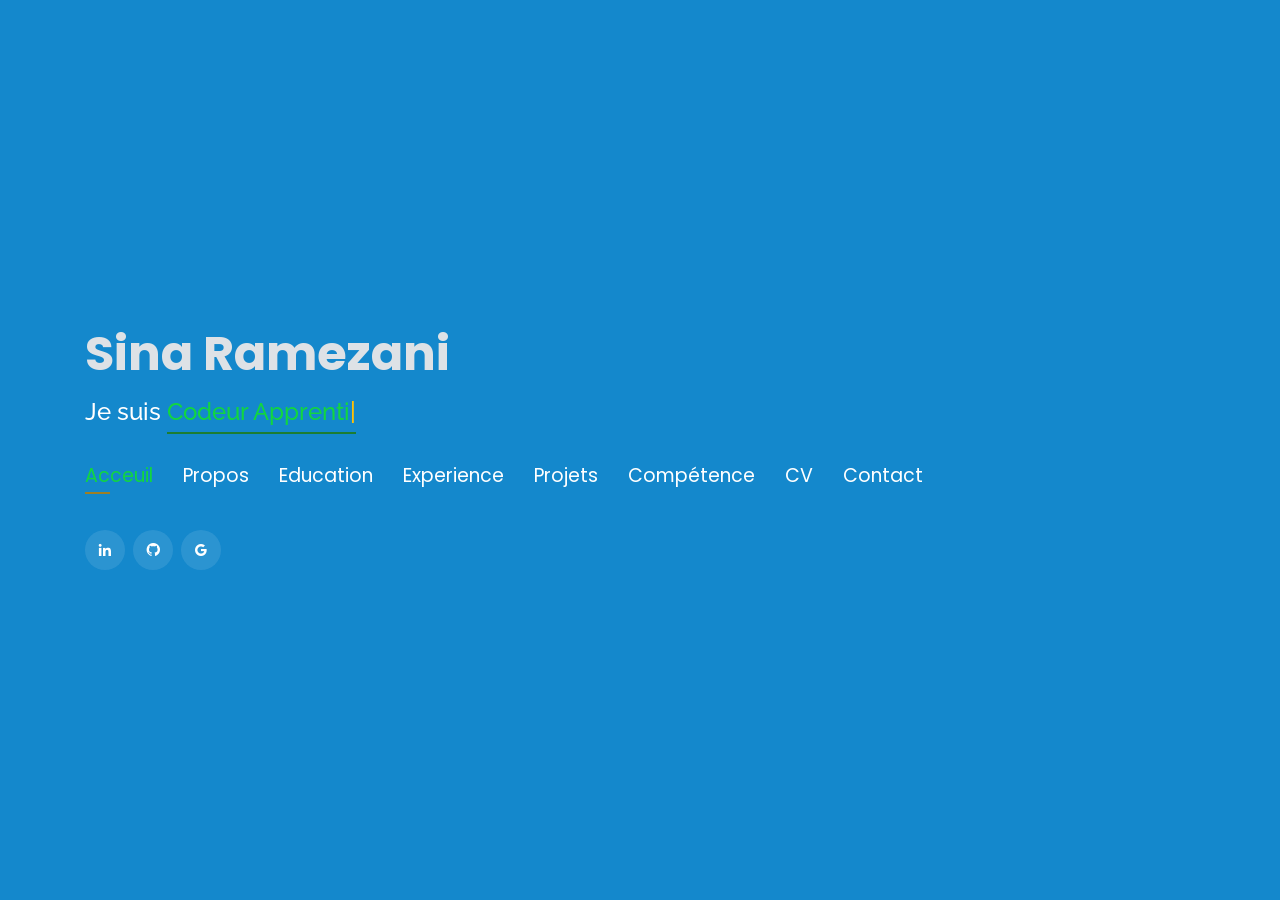
==== index.html @ 45a7cfc2 "maj" ====
<!DOCTYPE html>
<html lang="en">

<head>
  <!-- Google Tag Manager -->
  <script>(function(w,d,s,l,i){w[l]=w[l]||[];w[l].push({'gtm.start':
  new Date().getTime(),event:'gtm.js'});var f=d.getElementsByTagName(s)[0],
  j=d.createElement(s),dl=l!='dataLayer'?'&l='+l:'';j.async=true;j.src=
  'https://www.googletagmanager.com/gtm.js?id='+i+dl;f.parentNode.insertBefore(j,f);
  })(window,document,'script','dataLayer','GTM-5BB8W2X');</script>
  <!-- End Google Tag Manager -->
  <link rel="icon" type="image/png" href="/icon.png"/>
  <meta charset="utf-8">
  <meta content="width=device-width, initial-scale=1.0" name="viewport">

  <title>Portfolio de Sina</title>
  <meta content="" name="descriptison">
  <meta content="" name="keywords">

  <!-- Google Fonts -->
  <link href="https://fonts.googleapis.com/css?family=Open+Sans:300,300i,400,400i,600,600i,700,700i|Raleway:300,300i,400,400i,500,500i,600,600i,700,700i|Poppins:300,300i,400,400i,500,500i,600,600i,700,700i" rel="stylesheet">

  <!-- Vendor CSS Files -->
  <link href="assets/vendor/bootstrap/css/bootstrap.min.css" rel="stylesheet">
  <link href="assets/vendor/icofont/icofont.min.css" rel="stylesheet">
  <link href="assets/vendor/remixicon/remixicon.css" rel="stylesheet">
  <link href="assets/vendor/owl.carousel/assets/owl.carousel.min.css" rel="stylesheet">
  <link href="assets/vendor/boxicons/css/boxicons.min.css" rel="stylesheet">
  <link href="assets/vendor/venobox/venobox.css" rel="stylesheet">

  <!-- Template Main CSS File -->
  <link href="assets/css/style.css" rel="stylesheet">


  <!-- Global site tag (gtag.js) - Google Analytics -->
  <script async src="https://www.googletagmanager.com/gtag/js?id=UA-169007209-3"></script>
  <script>
    window.dataLayer = window.dataLayer || [];
    function gtag(){dataLayer.push(arguments);}
    gtag('js', new Date());

    gtag('config', 'UA-169007209-3');
  </script>



  <!-- =======================================================
  * Template Name: Personal - v2.1.0
  * Template URL: https://bootstrapmade.com/personal-free-resume-bootstrap-template/
  * Author: BootstrapMade.com
  * License: https://bootstrapmade.com/license/
  ======================================================== -->
</head>

<body>
  
  <!-- Google Tag Manager (noscript) -->
  <noscript><iframe src="https://www.googletagmanager.com/ns.html?id=GTM-5BB8W2X"
  height="0" width="0" style="display:none;visibility:hidden"></iframe></noscript>
  <!-- End Google Tag Manager (noscript) -->
  <!-- ======= Header ======= -->
  <header id="header" class="header-tops">

    <div class="container">

      <h1><a href="index.html"> Sina Ramezani </a></h1>
      <h2 style="color:#fff">Je suis  <span class="typing" style="color:#12D640"></span></h2>
      <nav class="nav-menu d-none d-lg-block">
        <ul>
          <li class="active"><a href="#header"> <span>Acceuil</span></a></li>
          <li><a href="#about"><span>Propos</span></a></li>
          <li><a href="#education"> <span>Education</span></a></li>
          <li><a href="#experience"> <span>Experience</span></a></li>
<!--          <li><a href="#projects"> <span>Projects</span></a></li>-->
          <li><a href="#portfolio"> <span>Projets</span></a></li>
          <li><a href="#skills"> <span>Compétence</span></a></li>
          <li><a href="https://drive.google.com/file/d/1DBE5HKLhndzP5kfdliuMYHZafEO-YZWK/view" target="_blank"> <span>CV</span></a></li>
          <!-- <li><a href="#links"> <span>Resume & Links</span></a></li> -->
          <li><a href="#contacts"> <span>Contact</span></a></li>

        </ul>
      </nav><!-- .nav-menu -->

      <div class="social-links">
          <a href="A mettre le lien de linkedin" target="_blank" class="linkedin"><i class="bx bxl-linkedin"></i></a>
          <a href="https://github.com/Sina-glitch" target="_blank" class="github"><i class="bx bxl-github"></i></a>
          <a href="sina.ramezani.off@gmail.com" target="_blank" class="google"><i class="bx bxl-google"></i></a>

      </div>

    </div>
  </header><!-- End Header -->

  <!-- ======= A propos Section ======= -->
  <section id="about" class="about">

    <!-- ======= About Me ======= -->
    <div class="about-me container">

      <div class="section-title">
        <h2>Propos</h2>
      </div>

      <div class="row">
        <div class="col-lg-4" data-aos="fade-right">
          <img src="assets/img/profile.jpeg" class="img-fluid" alt="">
        </div>
        <div class="col-lg-8 pt-4 pt-lg-0 content" data-aos="fade-left">
          <p> A mettre ma bio
          </p>
          <div class="row">
            <div class="col-lg-6">
              <ul>
                <li><i class="icofont-rounded-right"></i> <strong>Date de naissance:</strong> xx xx xxxx</li>
                <li><i class="icofont-rounded-right"></i> <strong>Téléphone:</strong> xxxxxxx </li>
              </ul>
            </div>
            <div class="col-lg-6">
              <ul>
                <li><i class="icofont-rounded-right"></i> <strong>Ville:</strong> L'aigle, France</li>
                <li><i class="icofont-rounded-right"></i> <strong>Email:</strong> Sina.ramezani.off@gmail.com</li>
              </ul>
            </div>
          </div>
        </div>
      </div>

    </div><!-- End About Me -->

    <!-- ======= Interests ======= -->
    <div class="interests container">

      <div class="section-title">
        <h2>Mes Centres d'intérêts</h2>
      </div>

      <div class="row">
        <div class="col-lg-3 col-md-4">
          <div class="icon-box">
            <i class="ri-game-line" style="color: #ffbb2c;"></i>
            <h3>Jeux videos</h3>
          </div>
        </div>
        <div class="col-lg-3 col-md-4 mt-4 mt-md-0">
          <div class="icon-box">
            <i class="ri-database-2-line" style="color: #5578ff;"></i>
            <h3>Machine Learning</h3>
          </div>
        </div>
        <div class="col-lg-3 col-md-4 mt-4 mt-md-0">
          <div class="icon-box">
            <i class="ri-camera-3-line" style="color: #e80368;"></i>
            <h3>Computer Vision</h3>
          </div>
        </div>
        <div class="col-lg-3 col-md-4 mt-4 mt-lg-0">
          <div class="icon-box">
            <i class="ri-english-input" style="color: #1c7d32;"></i>
            <h3>Natural Language Processing</h3>
          </div>
        </div>
        <div class="col-lg-3 col-md-4 mt-4">
          <div class="icon-box">
            <i class="ri-code-s-slash-fill" style="color: #28a745;"></i>
            <h3>Software Engineering</h3>
          </div>
        </div>
        <div class="col-lg-3 col-md-4 mt-4">
          <div class="icon-box">
            <i class="ri-bar-chart-box-line" style="color: #f1081f;"></i>
            <h3>Visualization</h3>
          </div>
        </div>
        <div class="col-lg-3 col-md-4 mt-4">
          <div class="icon-box">
            <i class="ri-file-list-3-line" style="color: #47aeff;"></i>
            <h3>Algorithms</h3>
          </div>
        </div>
        <div class="col-lg-3 col-md-4 mt-4">
          <div class="icon-box">
            <i class="ri-image-line" style="color: #ffc107;"></i>
            <h3>Image Processing</h3>
          </div>
        </div>
      </div>

    </div><!-- End Interests -->
  </section><!-- End About Section -->



  <!-- ======= Education Section ======= -->
  <section id="education" class="services">
    <div class="container">
      <div class="section-title">
        <h2>Education</h2>
      </div>
      <div class="row">
        <div class="col-lg-12" data-aos="fade-up" style="display: inline-block;">


            <div class="col-md-4 mt-4 mt-md-0 icon-box" data-aos="fade-up" data-aos-delay="100" style="padding:0px 0px;padding-bottom: 5px;display: inline-block;">
              <img src="assets/img/education/ASU.jpg" class="img-fluid" alt="">
              <!-- <h4 style="text-align:left;"><a href="https://www.asu.edu/" target="_blank" style="color:#12d640">Arizona State University</a><br> </h4> -->
              <p style="text-align:left;color:#fff;padding: 5px 10px;"><em>MS in Computer Science</em></p>
              <h5 style="text-align:left;padding: 0px 10px;">Janurary 2021 - Present</h5>
              <h6 style="text-align:left;color:#fff;padding: 0px 10px;">Relevant Coursework</h6>
              <ul style="text-align:left;color:#fff;">
                <li>Distributed Database Systems</li>
                <li>Cloud Computing</li>
                <li>Foundation Of Algorithms</li>
              </ul>
            </div>
            <div class="col-md-4 mt-4 mt-md-0 icon-box" data-aos="fade-up" data-aos-delay="100" style="padding:0px 0px;padding-bottom: 5px;display: inline-block;">
              <img src="assets/img/education/au.png" class="img-fluid" alt="">
              <!-- <h4 style="text-align:left;"><a href="https://ahduni.edu.in/" target="_blank" style="color:#12d640">Ahmedabad University</a><br> </h4> -->
              <p style="text-align:left;color:#fff;padding: 5px 10px;"><em>B.Tech. in Information and Communication Technology</em></p>
              <h5 style="text-align:left;padding: 0px 10px;">July 2014 - May 2018</h5>
              <h6 style="text-align:left;color:#fff;padding: 0px 10px;">Relevant Coursework</h6>
              <ul style="text-align:left;color:#fff;">
                <!-- <li>Data Structures &amp; Algorithms</li> -->
                <li>Database Management Systems</li>
                <!-- <li>Operating Systems</li> -->
                <li>Algorithms &amp; Optimization for Big Data</li>
                <li>Machine Learning</li>
                <!-- <li>Computer Vision</li> -->
              </ul>
            </div>
          </div>
        </div>
      </div>


    <div class="portfolio">
    <div class="container">
      <div class="section-title">
        <h2>Online Certification</h2>
      </div>

      <div class="row portfolio-container" style="position: relative; height: 437.75px;">

         <div class="col-lg-4 col-md-6 portfolio-item filter-app" style="position: absolute; left: 0px; top: 0px;">
          <div class="portfolio-wrap">
            <img src="assets/img/certification/stanford.jpg" class="img-fluid" alt="">
            <div class="portfolio-info">
              <h4>Machine Learning</h4>
              <div class="portfolio-links">
                <a href="https://www.coursera.org/account/accomplishments/certificate/2BTJ636Q2E93?utm_medium=certificate&amp;utm_source=link&amp;utm_campaign=copybutton_certificate/" target="_blank" title="Certificate"><i class="bx bx-link"></i></a>
              </div>
            </div>
           </div>
          </div>

        <div class="col-lg-4 col-md-6 portfolio-item filter-app" style="position: absolute; left: 370px; top: 0px;">
          <div class="portfolio-wrap">
            <img src="assets/img/certification/stanford.jpg" class="img-fluid" alt="">
            <div class="portfolio-info">
              <h4>Algorithms-Design and Analysis</h4>
              <div class="portfolio-links">
                <a href="https://www.coursera.org/account/accomplishments/certificate/6THRQXYE9EHZ?utm_medium=certificate&amp;utm_source=link&amp;utm_campaign=copybutton_certificate" target="_blank" title="Certificate"><i class="bx bx-link"></i></a>
              </div>
            </div>
          </div>
        </div>

        <div class="col-lg-4 col-md-6 portfolio-item filter-app" style="position: absolute; left: 740px; top: 0px;">
          <div class="portfolio-wrap">
            <img src="assets/img/certification/ucsd.jpg" class="img-fluid" alt="">
            <div class="portfolio-info">
              <h4>Algorithmic Toolbox</h4>
              <div class="portfolio-links">
                <a href="https://coursera.org/share/98bbfb990484fac370d5e5ed14334ea4" target="_blank" title="Certificate"><i class="bx bx-link"></i></a>
              </div>
            </div>
          </div>
        </div>

        <div class="col-lg-4 col-md-6 portfolio-item filter-project" style="position: absolute; left: 0px; top: 218.875px;">
          <div class="portfolio-wrap">
            <img src="assets/img/certification/ibm.jpg" class="img-fluid" alt="">
            <div class="portfolio-info">
              <h4>Deep Learning with Tensorflow</h4>
              <div class="portfolio-links">
                <a href="https://drive.google.com/file/d/1FSwPt19EzY_tpvqkE6igtLf3gccKcssC/view?usp=sharing" target="_blank" title="Certificate"><i class="bx bx-link"></i></a>
              </div>
            </div>
          </div>
        </div>

        <div class="col-lg-4 col-md-6 portfolio-item filter-project" style="position: absolute; left: 370px; top: 218.875px;">
          <div class="portfolio-wrap">
            <img src="assets/img/certification/ibm.jpg" class="img-fluid" alt="">
            <div class="portfolio-info">
              <h4>Machine Learning with Python</h4>
              <div class="portfolio-links">
                <a href="https://drive.google.com/file/d/1gimySw_NPzCJ54dqZ2j2wYyz-JDOg-S0/view?usp=sharing" target="_blank" title="Certificate"><i class="bx bx-link"></i></a>
              </div>
            </div>
          </div>
        </div>


        <div class="col-lg-4 col-md-6 portfolio-item filter-project" style="position: absolute; left: 740px; top: 218.875px;">
          <div class="portfolio-wrap">
            <img src="assets/img/certification/dai.jpg" class="img-fluid" alt="">
            <div class="portfolio-info">
              <h4>Neural Networks and Deep Learning</h4>
              <div class="portfolio-links">
                <a href="https://www.coursera.org/account/accomplishments/certificate/ELXZ6FE2BU7X?utm_medium=certificate&amp;utm_source=link&amp;utm_campaign=copybutton_certificate/" target="_blank" title="Certificate"><i class="bx bx-link"></i></a>
              </div>
            </div>
          </div>
        </div>

      </div>
    </div>
    </div>

  </section>
  <!-- End Education Section -->



  <!-- Start Experience Section -->

  <section id="experience" class="services">
    <div class="container">
      <div class="section-title">
        <h2>Experience</h2>
      </div>
      <div class="row">
          <div class="col-lg-12" data-aos="fade-up">
              <div class="col-md-12 mt-4 mt-md-0 icon-box" data-aos="fade-up" data-aos-delay="100">
                <h4 style="text-align:left;"><a href="https://www.asu.edu/" style="color:#12d640">Arizona State University</a><br> </h4>
                <h5 style="text-align:left;">January 2021 - Present</h5>
                <p style="text-align:left;color:#fff"><em>Software Engineer </em></p>
                <ul style="text-align:left;">
                  <li>Managed large‑scale deployment of JupyterHub with Nbgrader and webwork software, facilitating approx 5500 students.</li>
                  <li>Configured, troubleshot, and administered server‑side web applications for the statistics department.</li>
                  <li>Handled Linux server administration and Apache configuration; automated tasks like user account creation, managing student database, and system maintenance using Shell and automation scripts, reducing manual work by 200%.</li>
                </ul>
              </div>
              <div class="col-md-12 mt-4 mt-md-0 icon-box" data-aos="fade-up" data-aos-delay="100">
                <h4 style="text-align:left;"><a href="https://www.augmenify.com/" style="color:#12d640">Augmenify Infotech Pvt. Ltd.</a><br> </h4>
                <h5 style="text-align:left;">August 2020 - November 2020</h5>
                <p style="text-align:left;color:#fff"><em>Backend Developpeur</em></p>
                <ul style="text-align:left;">
                  <li>Documented and coded server‑less web application for the hotel industry and designed REST API using Flask‑based JWT authentication.</li>
                  <li>Redeveloped an existing system to support customer account management, scheduling, and time tracking; enabled dynamic API calls with the help of Amazon API Gateway, AWS Lambda, and DynamoDB.</li>
                </ul>
              </div>
              <div class="col-md-12 mt-4 mt-md-0 icon-box" data-aos="fade-up" data-aos-delay="100">
                <h4 style="text-align:left;"><a href="https://www.epitomesolutions.in/" style="color:#12d640">Epitome Corporation Pvt. Ltd.</a><br> </h4>
                <h5 style="text-align:left;">July 2019 - Dec 2019</h5>
                <p style="text-align:left;color:#fff"><em>Software Developpeur</em></p>
                <ul style="text-align:left;">
                  <li>Tested, designed, and developed backend APIs of WebRTC enabled multi‑party video conferencing web application and delivered the project 15 days ahead of schedule by efficiently designing the flow of the project.</li>
                </ul>
              </div>
              <div class="col-md-12 mt-4 mt-md-0 icon-box" data-aos="fade-up" data-aos-delay="100">
                <h4 style="text-align:left;"><a href="https://www.meditab.com/" target="_blank" style="color:#12d640">Meditab Software Pvt. Ltd.</a><br> </h4>
                <h5 style="text-align:left;">May 2018 - June 2018</h5>
                <p style="text-align:left;color:#fff"><em>Programmer Analyst</em></p>
                <ul style="text-align:left;">
                  <li>Optimized image processing algorithm of pill detection by creating customized MASKRCNN  algorithm, increasing accuracy by 15%; trained classification algorithm with the help of triplet loss to learn the image embedding of pill, reducing the hassle of collecting data of new pills. </li>
                  <li>Devised a pipeline of the project to incorporate it into the product of the company. Implemented Restful APIs in Django that enabled our quality Analyst team to increase reporting speed by 46%.</li>
                  <li>Built a web app to onboard data from the company’s product using Flask, Postgres, and AWS S3, enabling interactive charts in real-time.</li>
                  <li>Mentored 2 interns to optimize the pill detection algorithm and to include the multiprocessing pipeline, increasing overall speed by 75%.</li>
                </ul>
              </div>
              <div class="col-md-12 mt-4 mt-md-0 icon-box" data-aos="fade-up" data-aos-delay="100">
                <h4 style="text-align:left;"><a href="https://www.sac.gov.in/Vyom/index.jsp" target="_blank" style="color:#12d640">Space Application Centre, ISRO</a><br> </h4>
                <h5 style="text-align:left;">Jan 2018 - May 2018</h5>
                <p style="text-align:left;color:#fff"><em>Research Intern</em></p>
                <ul style="text-align:left;">
                  <li>Implemented noise reduction algorithm on the satellite image and prepared architecture for detecting objects in high‑resolution satellite images, achieving 80% accuracy.</li>
                  <li>Increased accessibility of satellite image data by redesigning database and application for showcasing graphical data.</li>
                </ul>
            </div>
          </div>
        </div>
    </div>
  </section>

  <!-- End Experience Section -->



  <!-- Start Project Section -->
  <section id="portfolio" class="portfolio">
    <div class="container">

      <div class="section-title">
        <h2>Projets</h2>
      </div>

      <div class="row">
        <div class="col-lg-12 d-flex justify-content-center">
          <ul id="portfolio-flters">
            <li data-filter="*" class="filter-active">Tous</li>
            <li data-filter=".filter-app">Web-App</li>
            <li data-filter=".filter-project">Projet</li>
          </ul>
        </div>
      </div>

      <div class="row portfolio-container">

        <div class="col-lg-4 col-md-6 portfolio-item filter-app">
          <center><h4>Twitter Analysis</h4></center>
          <div class="portfolio-wrap">
            <img src="assets/img/project/twitteranalysis.jpg" class="img-fluid" alt="">
            <div class="portfolio-info">
              
              <div class="portfolio-links">
                <a href="projects/twitteranalysis.html" data-gall="portfolioDetailsGallery" data-vbtype="iframe" class="venobox" title="Project Details"><i class="bx bx-info-circle"></i></a>
              </div>
            </div>
          </div>
        </div>

        <div class="col-lg-4 col-md-6 portfolio-item filter-app">
          <center><h4>Image recognition as Service</h4></center>
          <div class="portfolio-wrap">
            <img src="assets/img/project/iras.jpeg" class="img-fluid" alt="">
            <div class="portfolio-info">
              
              <div class="portfolio-links">
                <a href="Projets/iras.html" data-gall="portfolioDetailsGallery" data-vbtype="iframe" class="venobox" title="Project Details"><i class="bx bx-info-circle"></i></a>
              </div>
            </div>
          </div>
        </div>

        <div class="col-lg-4 col-md-6 portfolio-item filter-app">
          <center><h4>Music Streaming Website</h4></center>
          <div class="portfolio-wrap">
            <img src="assets/img/project/musicplayer.jpg" class="img-fluid" alt="">
            <div class="portfolio-info">
              
              <div class="portfolio-links">
                <a href="projects/musicplayer.html" data-gall="portfolioDetailsGallery" data-vbtype="iframe" class="venobox" title="Project Details"><i class="bx bx-info-circle"></i></a>
              </div>
            </div>
          </div>
        </div>

        <div class="col-lg-4 col-md-6 portfolio-item filter-app">
          <center><h4>Movie Recommender</h4></center>
          <div class="portfolio-wrap">
            <img src="assets/img/project/recommender.jpg" class="img-fluid" alt="">
            <div class="portfolio-info">
              
              <div class="portfolio-links">
                <a href="projects/recommender.html" data-gall="portfolioDetailsGallery" data-vbtype="iframe" class="venobox" title="Project Details"><i class="bx bx-info-circle"></i></a>
              </div>
            </div>
          </div>
        </div>

        <!-- <div class="col-lg-4 col-md-6 portfolio-item filter-app">
          <center><h4>To-Do App</h4></center>
          <div class="portfolio-wrap">
            <img src="assets/img/project/todo.jpg" class="img-fluid" alt="">
            <div class="portfolio-info">
              <div class="portfolio-links">
                <a href="projects/todo.html" data-gall="portfolioDetailsGallery" data-vbtype="iframe" class="venobox" title="Project Details"><i class="bx bx-info-circle"></i></a>
              </div>
            </div>
          </div>
        </div> -->

        <div class="col-lg-4 col-md-6 portfolio-item filter-project">
          <!-- <br> -->
          <center><h4>CV Section Classifier</h4></center>
          <div class="portfolio-wrap">
            <img src="assets/img/project/resume.jpg" class="img-fluid" alt="">
            <div class="portfolio-info">
              <h4>CV Section Classifier</h4>
              <div class="portfolio-links">
                <a href="projects/resume.html" data-gall="portfolioDetailsGallery" data-vbtype="iframe" class="venobox" title="Project Details"><i class="bx bx-info-circle"></i></a>
              </div>
            </div>
          </div>
        </div>

        <!-- <div class="col-lg-4 col-md-6 portfolio-item filter-app">
          <br>
          <center><h4>Tech Blog</h4></center>
          <div class="portfolio-wrap">
            <img src="assets/img/project/blog.jpg" class="img-fluid" alt="">
            <div class="portfolio-info">
              <div class="portfolio-links">
                <a href="projects/blog.html" data-gall="portfolioDetailsGallery" data-vbtype="iframe" class="venobox" title="Project Details"><i class="bx bx-info-circle"></i></a>
              </div>
            </div>
          </div>
        </div> -->

        <div class="col-lg-4 col-md-6 portfolio-item filter-project">
          <center><h4>Video Description Generator</h4></center>
          <div class="portfolio-wrap">
            <img src="assets/img/project/vdg.jpg" class="img-fluid" alt="">
            <div class="portfolio-info">
              <div class="portfolio-links">
                <a href="projects/vdg.html" data-gall="portfolioDetailsGallery" data-vbtype="iframe" class="venobox" title="Project Details"><i class="bx bx-info-circle"></i></a>
              </div>
            </div>
          </div>
        </div>

        <div class="col-lg-4 col-md-6 portfolio-item filter-app">
          <center><h4>ML-DL Web-App</h4></center>
          <div class="portfolio-wrap">
            <img src="assets/img/project/ml.jpg" class="img-fluid" alt="">
            <div class="portfolio-info">
              <div class="portfolio-links">
                <a href="projects/ml.html" data-gall="portfolioDetailsGallery" data-vbtype="iframe" class="venobox" title="Project Details"><i class="bx bx-info-circle"></i></a>
              </div>
            </div>
          </div>
        </div>

        

        <div class="col-lg-4 col-md-6 portfolio-item filter-project">
          <!-- <br> -->
          <center><h4>Image Generator</h4></center>
          <div class="portfolio-wrap">
            <img src="assets/img/project/gan.jpg" class="img-fluid" alt="">
            <div class="portfolio-info">
              <div class="portfolio-links">
                <a href="projects/gan.html" data-gall="portfolioDetailsGallery" data-vbtype="iframe" class="venobox" title="Project Details"><i class="bx bx-info-circle"></i></a>
              </div>
            </div>
          </div>
        </div>

      </div>
    </div>
  </section>

  <!-- End Project Section -->



  <!-- Start Skills Section -->

  <section id="skills" class="services">
    <div class="container">
      <div class="section-title">
        <h2>Compétence</h2>
      </div>
      <div class="row">
        <div class="col-lg-12" data-aos="fade-up">
          <div class="col-md-12 mt-4 mt-md-0 icon-box" data-aos="fade-up" data-aos-delay="100" style="background:#fff">
            <h4 style="text-align:left;color:#09203a">Langages de programmation et Bases de données </h4>
                <p style="text-align:left;">
                  <img src="https://www.vectorlogo.zone/logos/python/python-horizontal.svg" alt="vectorlogo.zone" height="50" width="150">
                  <img src="https://www.vectorlogo.zone/logos/java/java-horizontal.svg" alt="vectorlogo.zone" height="50" width="120">
                  <img src="https://www.vectorlogo.zone/logos/w3_html5/w3_html5-ar21.svg" alt="vectorlogo.zone">
                  <img src="https://upload.wikimedia.org/wikipedia/commons/d/d5/CSS3_logo_and_wordmark.svg" alt="upload.wikimedia.org" height="60" width="90">
                  <img src="https://www.vectorlogo.zone/logos/mysql/mysql-horizontal.svg" alt="vectorlogo.zone" height="70" width="130">

                </p>
            </div>
            <div class="col-md-12 mt-4 mt-md-0 icon-box" data-aos="lefade-up" data-aos-delay="100" style="background:#fff">
              <h4 style="text-align:left;color:#09203a">Frameworks</h4>
                <p style="text-align:left;">
                  <!-- <img src="https://www.vectorlogo.zone/logos/pocoo_flask/pocoo_flask-ar21.svg" alt="vectorlogo.zone"> -->
                  <!-- <img src="https://www.vectorlogo.zone/logos/djangoproject/djangoproject-ar21.svg" alt="vectorlogo.zone"> -->
                  <!-- <img src="https://www.vectorlogo.zone/logos/nodejs/nodejs-horizontal.svg" alt="vectorlogo.zone"> -->
                  <!-- <img src="https://www.vectorlogo.zone/logos/getbootstrap/getbootstrap-ar21.svg" alt="vectorlogo.zone"> -->
                  <!-- <img src="https://www.vectorlogo.zone/logos/tensorflow/tensorflow-ar21.svg" alt="vectorlogo.zone"> -->
                  <!-- <img src="https://www.vectorlogo.zone/logos/pytorch/pytorch-ar21.svg" alt="vectorlogo.zone"> -->
                  <!-- <img src="https://www.vectorlogo.zone/logos/opencv/opencv-ar21.svg" alt="vectorlogo.zone"> -->
                  <!-- <img src="https://upload.wikimedia.org/wikipedia/commons/0/05/Scikit_learn_logo_small.svg" alt="upload.wikimedia.org" width="90" height="70"> -->
              </p>
          </div>
          <div class="col-md-12 mt-4 mt-md-0 icon-box" data-aos="lefade-up" data-aos-delay="100" style="background:#fff">
              <h4 style="text-align:left;color:#09203a">Outils</h4>
                <p style="text-align:left;">
                  <img src="https://www.vectorlogo.zone/logos/git-scm/git-scm-ar21.svg" alt="vectorlogo.zone">
                  <!-- <img src="https://www.vectorlogo.zone/logos/amazon_aws/amazon_aws-ar21.svg" alt="vectorlogo.zone"> -->
                  <!-- <img src="https://www.vectorlogo.zone/logos/google_cloud/google_cloud-ar21.svg" alt="vectorlogo.zone"> -->
                  <!-- <img src="https://www.vectorlogo.zone/logos/heroku/heroku-ar21.svg" alt="vectorlogo.zone"> -->
                  <img src="https://www.vectorlogo.zone/logos/jupyter/jupyter-ar21.svg" alt="vectorlogo.zone">
              </p>
          </div>
        </div>
      </div>
    </div>
  </section>

  <!-- End Skills Section -->




  <!-- Start Links section -->
  <section id="links" class="services">
    <div class="container">
      <div class="section-title">
        <h2>CV & Links</h2>
      </div>
      <div class="row">
        <div class="col-md-3 mt-4 mt-md-0 icon-box" data-aos="fade-up" data-aos-delay="100">
          <a href="https://drive.google.com/file/d/1iHBNV2UkH5LkhAP-1hYRZ2Ez_BQ6g4S7/view?usp=sharing" target="_blank"><div class="icon"><i class="icofont-page"></i></div></a>
          <h4 class="title"><a href="https://drive.google.com/file/d/1iHBNV2UkH5LkhAP-1hYRZ2Ez_BQ6g4S7/view?usp=sharing" target="_blank">CV</a></h4>
          <p class="description" style="color:#fff;">The link contains downloadable CV</p>
        </div>
        <div class="col-md-3 mt-4 mt-md-0 icon-box" data-aos="fade-up">
          <a href="https://github.com/rajaprerak/LeetCode_Problems" target="_blank"><div class="icon"><i class="icofont-link"></i></div></a>
          <h4 class="title"><a href="https://github.com/rajaprerak/LeetCode_Problems" target="_blank">LeetCode Repository</a></h4>
          <p class="description" style="color:#fff;"> The github repository contains leetcode problems solution in python.</p>
        </div>
        <!-- <div class="col-md-3 mt-4 mt-md-0 icon-box" data-aos="fade-up" data-aos-delay="100">
          <a href="https://techingenious.herokuapp.com/" target="_blank"><div class="icon"><i class="icofont-page"></i></div></a>
          <h4 class="title"><a href="https://techingenious.herokuapp.com/" target="_blank">Blog</a></h4>
          <p class="description" style="color:#fff;">Blog containing articles on AI, coding, development</p>
        </div> -->
      </div>
    </div>
  </section> <!--End Links Section -->


  <!-- Start Contact Section -->

  <section id="contacts" class="contact">
    <div class="container">

      <div class="section-title">
        <h2>Contact</h2>
      </div>

      <div class="row mt-2">

        <div class="col-md-6 d-flex align-items-stretch">
          <div class="info-box">
            <i class="bx bx-map"></i>
            <h3>Mon Adresse</h3>
            <p>L'aigle</p>
            <p>61 300</p>
          </div>
        </div>

        <div class="col-md-6 mt-4 mt-md-0 d-flex align-items-stretch">
          <div class="info-box">
            <i class="bx bx-share-alt"></i>
            <h3>Mes réseaux sociaux</h3>
            <div class="social-links">
              <a href="A mettre le lien de linkedin" target="_blank" class="linkedin"><i class="bx bxl-linkedin"></i></a>
              <a href="https://github.com/Sina-glitch" target="_blank" class="github"><i class="bx bxl-github"></i></a>
              <a href="sina.ramezani.off@gmail.com" target="_blank" class="google"><i class="bx bxl-google"></i></a>

            </div>
          </div>
        </div>

        <div class="col-md-6 mt-4 d-flex align-items-stretch">
          <div class="info-box">
            <i class="bx bx-envelope"></i>
            <h3>Email</h3>
            <p>sina.ramezani.off@gmail.com</p>
          </div>
        </div>
        <div class="col-md-6 mt-4 d-flex align-items-stretch">
          <div class="info-box">
            <i class="bx bx-phone-call"></i>
            <h3>Contact</h3>
            <p>0033 60 24 22 16 1</p>
          </div>
        </div>
      </div>
      <!-- <div id="sfczmlqxr5caww28rswrt8849ghbekgnh3j" ></div><script type="text/javascript" src="https://counter1.stat.ovh/private/counter.js?c=zmlqxr5caww28rswrt8849ghbekgnh3j&down=async" async></script><noscript><a href="https://www.freecounterstat.com" title="free web counter"><img src="https://counter1.stat.ovh/private/freecounterstat.php?c=zmlqxr5caww28rswrt8849ghbekgnh3j" border="0" title="free web counter" alt="free web counter" style="visibility: none;"></a></noscript> -->
    </div>
  </section>

  <!-- End Contact Section -->

  <!-- Vendor JS Files -->
  <script src="assets/vendor/jquery/jquery.min.js"></script>
  <script src="assets/vendor/bootstrap/js/bootstrap.bundle.min.js"></script>
  <script src="assets/vendor/jquery.easing/jquery.easing.min.js"></script>
  <script src="assets/vendor/php-email-form/validate.js"></script>
  <script src="assets/vendor/waypoints/jquery.waypoints.min.js"></script>
  <script src="assets/vendor/counterup/counterup.min.js"></script>
  <script src="assets/vendor/owl.carousel/owl.carousel.min.js"></script>
  <script src="assets/vendor/isotope-layout/isotope.pkgd.min.js"></script>
  <script src="assets/vendor/venobox/venobox.min.js"></script>
  <script src="assets/vendor/typed.js/typed.min.js"></script>
  <script type="text/javascript">
    var typed = new Typed('.typing',{
      strings: ["Codeur Apprenti", "Developpeur De Niveau Apprenti", "Analyste Programeur", "Programmeur Java Apprenti"],
      loop: true,
      typeSpeed: 65,
      backSpeed: 65
    });
  </script>

  <!-- Template Main JS File -->
  <script src="assets/js/main.js"></script>

</body>

</html>
---- assets/css/style.css ----
/**
* Template Name: Personal - v2.1.0
* Template URL: https://bootstrapmade.com/personal-free-resume-bootstrap-template/
* Author: BootstrapMade.com
* License: https://bootstrapmade.com/license/
*/

/*--------------------------------------------------------------
# General
--------------------------------------------------------------*/
body {
  font-family: "Open Sans", sans-serif;
  color: #fff;
  position: relative;
  background: transparent;
}

body::before {
  content: "";
  position: fixed;
  background: #1488CC;
  background-size: cover;
  left: 0;
  right: 0;
  top: 0;
  height: 100vh;
}

@media (min-width: 1024px) {
  body::before {
    background-attachment: fixed;
  }
}

a {
  color: #12d640;
}

a:hover {
  color: #12d640;
  text-decoration: none;
}

h1, h2, h3, h4, h5, h6 {
  font-family: "Raleway", sans-serif;
}

/*--------------------------------------------------------------
# Header
--------------------------------------------------------------*/
#header {
  transition: ease-in-out 0s;
  position: relative;
  height: 100vh;
  display: flex;
  align-items: center;
  z-index: 997;
  overflow-y: auto;
}

#header * {
  transition: ease-in-out 0s;
}

#header h1 {
  font-size: 48px;
  margin-top: 0px;
  padding: 0;
  line-height: 1;
  font-weight: 700;
  font-family: "Poppins", sans-serif;
}

#header h1 a, #header h1 a:hover {
  color: #dee2e6;
  line-height: 1;
  display: inline-block;
}

#header h2 {
  font-size: 24px;
  margin-top: 20px;
  color: #12d640;
}

#header h2 span {
  color: #ffc107;
  border-bottom: 2px solid #1c7d32;
  padding-bottom: 6px;
}

#header img {
  padding: 0;
  margin: 0;
}

#header .social-links {
  margin-top: 40px;
  display: flex;
}

#header .social-links a {
  font-size: 16px;
  display: flex;
  justify-content: center;
  align-items: center;
  background: rgba(255, 255, 255, 0.1);
  color: #fff;
  line-height: 1;
  margin-right: 8px;
  border-radius: 50%;
  width: 40px;
  height: 40px;
}

#header .social-links a:hover {
  background: #1c7d32;
}

@media (max-width: 992px) {
  #header h1 {
    font-size: 36px;
  }
  #header h2 {
    font-size: 20px;
    line-height: 30px;
  }
  #header .social-links {
    margin-top: 15px;
  }
  #header .container {
    display: flex;
    flex-direction: column;
    align-items: center;
  }
}

/*--------------------------------------------------------------
# Navigation Menu
--------------------------------------------------------------*/
/* Desktop Navigation */
.nav-menu {
  margin-top: 35px;
}

.nav-menu ul {
  display: flex;
  margin: 0;
  padding: 0;
  list-style: none;
}

.nav-menu li + li {
  margin-left: 30px;
}

.nav-menu a {
  display: block;
  position: relative;
  color: #fff;
  font-size: 19px;
  font-family: "Poppins", sans-serif;
  font-weight: 400;
}

.nav-menu a:before {
  content: "";
  position: absolute;
  width: 0;
  height: 2px;
  bottom: -4px;
  left: 0;
  background-color: #9e7f25;
  visibility: hidden;
  width: 0px;
  transition: all 0.3s ease-in-out 0s;
}

.nav-menu a:hover:before, .nav-menu li:hover > a:before, .nav-menu .active > a:before {
  visibility: visible;
  width: 25px;
}

.nav-menu a:hover, .nav-menu .active > a, .nav-menu li:hover > a {
  color: #12d640;
  text-decoration: none;
}

/* Mobile Navigation */
.mobile-nav-toggle {
  position: fixed;
  right: 15px;
  top: 15px;
  z-index: 9998;
  border: 0;
  background: none;
  font-size: 24px;
  transition: all 0.4s;
  outline: none !important;
  line-height: 1;
  cursor: pointer;
  text-align: right;
}

.mobile-nav-toggle i {
  color: #fff;
}

.mobile-nav {
  position: fixed;
  top: 55px;
  right: 15px;
  bottom: 15px;
  left: 15px;
  z-index: 9999;
  overflow-y: auto;
  background: rgba(0, 0, 0, 0.7);
  transition: ease-in-out 0s;
  opacity: 0;
  visibility: hidden;
  border-radius: 10px;
  padding: 10px 0;
  border: 2px solid rgba(255, 255, 255, 0.12);
}

.mobile-nav * {
  margin: 0;
  padding: 0;
  list-style: none;
}

.mobile-nav a {
  display: block;
  position: relative;
  color: #fff;
  padding: 10px 20px;
  font-weight: 500;
  outline: none;
}

.mobile-nav a:hover, .mobile-nav .active > a, .mobile-nav li:hover > a {
  color: #1c7d32;
  text-decoration: none;
}

.mobile-nav-overly {
  width: 100%;
  height: 100%;
  z-index: 9997;
  top: 0;
  left: 0;
  position: fixed;
  background: rgba(9, 9, 9, 0.6);
  overflow: hidden;
  display: none;
  transition: ease-in-out 0s;
}

.mobile-nav-active {
  overflow: hidden;
}

.mobile-nav-active .mobile-nav {
  opacity: 1;
  visibility: visible;
}

.mobile-nav-active .mobile-nav-toggle i {
  color: #fff;
}

/* Header Top */
#header.header-top {
  height: 90px;
  position: fixed;
  left: 0;
  top: 0;
  right: 0;
  background: #09203a;
}

#header.header-top .social-links, #header.header-top h2 {
  display: none;
}

#header.header-top h1 {
  margin-right: auto;
  font-size: 36px;
}

#header.header-top .container {
  display: flex;
  align-items: center;
}

#header.header-top .nav-menu {
  margin: 0;
}

@media (max-width: 768px) {
  #header.header-top {
    height: 60px;
  }
  #header.header-top h1 {
    font-size: 26px;
  }
}

/*--------------------------------------------------------------
# Sections General
--------------------------------------------------------------*/
section {
  overflow: hidden;
  position: absolute;
  width: 100%;
  top: 140px;
  bottom: 100%;
  opacity: 0;
  z-index: 2;
}

section.section-show {
  top: 70px;
  bottom: auto;
  opacity: 1;
  padding-bottom: 0px;
}

section .container {
  background: rgba(0, 0, 0, 0);
  padding: 30px;
}

@media (max-width: 768px) {
  section {
    top: 120px;
  }
  section.section-show {
    top: 80px;
  }
}

.section-title h2 {
  font-size: 14px;
  font-weight: 500;
  padding: 0;
  line-height: 1px;
  margin: 0 0 20px 0;
  letter-spacing: 2px;
  text-transform: uppercase;
  color: #dee2e6;
  font-family: "Poppins", sans-serif;
}

.section-title h2::after {
  content: "";
  width: 120px;
  height: 1px;
  display: inline-block;
  background: #dee2e6;
  margin: 4px 10px;
}

.section-title p {
  margin: 0;
  margin: -15px 0 15px 0;
  font-size: 36px;
  font-weight: 700;
  text-transform: uppercase;
  font-family: "Poppins", sans-serif;
  color: #fff;
}

/*--------------------------------------------------------------
# About
--------------------------------------------------------------*/
.about-me .content h3 {
  font-weight: 700;
  font-size: 26px;
  color: #1c7d32;
}

.about-me .content ul {
  list-style: none;
  padding: 0;
}

.about-me .content ul li {
  padding-bottom: 10px;
}

.about-me .content ul i {
  font-size: 20px;
  padding-right: 2px;
  color: #1c7d32;
}

.about-me .content p:last-child {
  margin-bottom: 0;
}

/*--------------------------------------------------------------
# Counts
--------------------------------------------------------------*/
.counts {
  padding: 70px 0 60px;
}

.counts .count-box {
  padding: 30px 30px 25px 30px;
  width: 100%;
  position: relative;
  text-align: center;
  background: rgba(255, 255, 255, 0.08);
}

.counts .count-box i {
  position: absolute;
  top: -25px;
  left: 50%;
  transform: translateX(-50%);
  font-size: 24px;
  background: rgba(255, 255, 255, 0.1);
  padding: 12px;
  color: #1c7d32;
  border-radius: 50px;
}

.counts .count-box span {
  font-size: 36px;
  display: block;
  font-weight: 600;
  color: #fff;
}

.counts .count-box p {
  padding: 0;
  margin: 0;
  font-family: "Raleway", sans-serif;
  font-size: 14px;
}

/*--------------------------------------------------------------
# Skills
--------------------------------------------------------------*/
.skills .progress {
  height: 50px;
  display: block;
  background: none;
}

.skills .progress .skill {
  padding: 0;
  margin: 0 0 6px 0;
  text-transform: uppercase;
  display: block;
  font-weight: 600;
  font-family: "Poppins", sans-serif;
  color: #fff;
}

.skills .progress .skill .val {
  float: right;
  font-style: normal;
}

.skills .progress-bar-wrap {
  background: rgba(255, 255, 255, 0.15);
}

.skills .progress-bar {
  width: 1px;
  height: 10px;
  transition: .9s;
  background-color: #1c7d32;
}

/*--------------------------------------------------------------
# Interests
--------------------------------------------------------------*/
.interests .icon-box {
  display: flex;
  align-items: center;
  padding: 20px;
  background: #09203a;
  transition: ease-in-out 0.3s;
}


.interests .icon-box i {
  font-size: 32px;
  padding-right: 10px;
  line-height: 1;
}

.interests .icon-box h3 {
  font-weight: 700;
  margin: 0;
  padding: 0;
  line-height: 1;
  font-size: 16px;
  color: #fff;
}

.interests .icon-box:hover {
  background: #042b56eb;
}

/*--------------------------------------------------------------
# Testimonials
--------------------------------------------------------------*/
.testimonials .testimonial-item {
  box-sizing: content-box;
  min-height: 320px;
}

.testimonials .testimonial-item .testimonial-img {
  width: 90px;
  border-radius: 50%;
  margin: -40px 0 0 40px;
  position: relative;
  z-index: 2;
  border: 6px solid rgba(255, 255, 255, 0.12);
}

.testimonials .testimonial-item h3 {
  font-size: 18px;
  font-weight: bold;
  margin: 10px 0 5px 45px;
  color: #fff;
}

.testimonials .testimonial-item h4 {
  font-size: 14px;
  color: #999;
  margin: 0 0 0 45px;
}

.testimonials .testimonial-item .quote-icon-left, .testimonials .testimonial-item .quote-icon-right {
  color: rgba(255, 255, 255, 0.25);
  font-size: 26px;
}

.testimonials .testimonial-item .quote-icon-left {
  display: inline-block;
  left: -5px;
  position: relative;
}

.testimonials .testimonial-item .quote-icon-right {
  display: inline-block;
  right: -5px;
  position: relative;
  top: 10px;
}

.testimonials .testimonial-item p {
  font-style: italic;
  margin: 0 15px 0 15px;
  padding: 20px 20px 60px 20px;
  background: rgba(255, 255, 255, 0.1);
  position: relative;
  border-radius: 6px;
  position: relative;
  z-index: 1;
}

.testimonials .owl-nav, .testimonials .owl-dots {
  margin-top: 5px;
  text-align: center;
}

.testimonials .owl-dot {
  display: inline-block;
  margin: 0 5px;
  width: 12px;
  height: 12px;
  border-radius: 50%;
  background-color: rgba(255, 255, 255, 0.3) !important;
}

.testimonials .owl-dot.active {
  background-color: #1c7d32 !important;
}

@media (max-width: 767px) {
  .testimonials {
    margin: 30px 10px;
  }
}

/*--------------------------------------------------------------
# Resume
--------------------------------------------------------------*/
.resume .resume-title {
  font-size: 26px;
  font-weight: 700;
  margin-top: 20px;
  margin-bottom: 20px;
  color: #fff;
}

.resume .resume-item {
  padding: 0 0 20px 20px;
  margin-top: -2px;
  border-left: 2px solid rgba(255, 255, 255, 0.2);
  position: relative;
}

.resume .resume-item h4 {
  line-height: 18px;
  font-size: 18px;
  font-weight: 600;
  text-transform: uppercase;
  font-family: "Poppins", sans-serif;
  color: #1c7d32;
  margin-bottom: 10px;
}

.resume .resume-item h5 {
  font-size: 16px;
  background: rgba(255, 255, 255, 0.15);
  padding: 5px 15px;
  display: inline-block;
  font-weight: 600;
  margin-bottom: 10px;
}

.resume .resume-item ul {
  padding-left: 20px;
}

.resume .resume-item ul li {
  padding-bottom: 10px;
}

.resume .resume-item:last-child {
  padding-bottom: 0;
}

.resume .resume-item::before {
  content: "";
  position: absolute;
  width: 16px;
  height: 16px;
  border-radius: 50px;
  left: -9px;
  top: 0;
  background: #9e7f25;
  border: 2px solid #9e7f25;
}

/*--------------------------------------------------------------
# Services
--------------------------------------------------------------*/
.services .icon-box {
  text-align: center;
  background: #09203a;
  padding: 40px 40px;
  transition: all ease-in-out 0.3s;
  margin: 10px
}

.services .icon-box .icon {
  margin: 0 auto;
  width: 64px;
  height: 64px;
  background: #1c7d32;
  border-radius: 5px;
  transition: all .3s ease-out 0s;
  display: flex;
  align-items: center;
  justify-content: center;
  margin-bottom: 20px;
  transform-style: preserve-3d;
}

.services .icon-box .icon i {
  color: #fff;
  font-size: 28px;
}

.services .icon-box .icon::before {
  position: absolute;
  content: '';
  left: -8px;
  top: -8px;
  height: 100%;
  width: 100%;
  background: rgba(255, 255, 255, 0.15);
  border-radius: 5px;
  transition: all .3s ease-out 0s;
  transform: translateZ(-1px);
}

.services .icon-box h4 {
  font-weight: 700;
  margin-bottom: 15px;
  font-size: 24px;
}

.services .icon-box h4 a {
  color: #fff;
}

.services .icon-box p {
  line-height: 24px;
  font-size: 14px;
  margin-bottom: 0;
}

.services .icon-box:hover {
  background: #042e5f;
  border-color: #1c7d32;
}

.services .icon-box:hover .icon {
  background: #fff;
}

.services .icon-box:hover .icon i {
  color: #1c7d32;
}

.services .icon-box:hover .icon::before {
  background: #35e888;
}

.services .icon-box:hover h4 a, .services .icon-box:hover p {
  color: #12d640;
}

/*--------------------------------------------------------------
# Portfolio
--------------------------------------------------------------*/
.portfolio .portfolio-item {
  margin-bottom: 30px;
}

.portfolio #portfolio-flters {
  padding: 0;
  margin: 0 auto 15px auto;
  list-style: none;
  text-align: center;
  border-radius: 50px;
  padding: 2px 15px;
}

.portfolio #portfolio-flters li {
  cursor: pointer;
  display: inline-block;
  padding: 8px 16px 10px 16px;
  font-size: 14px;
  font-weight: 600;
  line-height: 1;
  text-transform: uppercase;
  color: #fff;
  background: rgba(255, 255, 255, 0.1);
  margin: 0 3px 10px 3px;
  transition: all 0.3s ease-in-out;
  border-radius: 4px;
}

.portfolio #portfolio-flters li:hover, .portfolio #portfolio-flters li.filter-active {
  background: #1c7d32;
}

.portfolio #portfolio-flters li:last-child {
  margin-right: 0;
}

.portfolio .portfolio-wrap {
  transition: 0.3s;
  position: relative;
  overflow: hidden;
  z-index: 1;
  background: rgba(0, 0, 0, 0.6);
}

.portfolio .portfolio-wrap::before {
  content: "";
  background: rgba(0, 0, 0, 0.6);
  position: absolute;
  left: 30px;
  right: 30px;
  top: 30px;
  bottom: 30px;
  transition: all ease-in-out 0.3s;
  z-index: 2;
  opacity: 0;
}

.portfolio .portfolio-wrap .portfolio-info {
  opacity: 0;
  position: absolute;
  top: 0;
  left: 0;
  right: 0;
  bottom: 0;
  text-align: center;
  z-index: 3;
  transition: all ease-in-out 0.3s;
  display: flex;
  flex-direction: column;
  justify-content: center;
  align-items: center;
}

.portfolio .portfolio-wrap .portfolio-info::before {
  display: block;
  content: "";
  width: 48px;
  height: 48px;
  position: absolute;
  top: 35px;
  left: 35px;
  border-top: 3px solid #fff;
  border-left: 3px solid #fff;
  transition: all 0.5s ease 0s;
  z-index: 9994;
}

.portfolio .portfolio-wrap .portfolio-info::after {
  display: block;
  content: "";
  width: 48px;
  height: 48px;
  position: absolute;
  bottom: 35px;
  right: 35px;
  border-bottom: 3px solid #fff;
  border-right: 3px solid #fff;
  transition: all 0.5s ease 0s;
  z-index: 9994;
}

.portfolio .portfolio-wrap .portfolio-info h4 {
  font-size: 20px;
  color: #fff;
  font-weight: 600;
}

.portfolio .portfolio-wrap .portfolio-info p {
  color: #ffffff;
  font-size: 14px;
  text-transform: uppercase;
  padding: 0;
  margin: 0;
}

.portfolio .portfolio-wrap .portfolio-links {
  text-align: center;
  z-index: 4;
}

.portfolio .portfolio-wrap .portfolio-links a {
  color: #fff;
  margin: 0 2px;
  font-size: 28px;
  display: inline-block;
  transition: 0.3s;
}

.portfolio .portfolio-wrap .portfolio-links a:hover {
  color: #63eda3;
}

.portfolio .portfolio-wrap:hover::before {
  top: 0;
  left: 0;
  right: 0;
  bottom: 0;
  opacity: 1;
}

.portfolio .portfolio-wrap:hover .portfolio-info {
  opacity: 1;
}

.portfolio .portfolio-wrap:hover .portfolio-info::before {
  top: 15px;
  left: 15px;
}

.portfolio .portfolio-wrap:hover .portfolio-info::after {
  bottom: 15px;
  right: 15px;
}

/*--------------------------------------------------------------
# Contact
--------------------------------------------------------------*/
.contact .info-box {
  color: #444444;
  padding: 20px;
  width: 100%;
  background: #09203a;
}

.contact .info-box i.bx {
  font-size: 24px;
  color: #dee2e6;
  border-radius: 50%;
  padding: 14px;
  float: left;
  background: rgba(255, 255, 255, 0.1);
}

.contact .info-box h3 {
  font-size: 20px;
  color: #28a745;
  font-weight: 700;
  margin: 10px 0 8px 68px;
}

.contact .info-box p {
  padding: 0;
  color: #fff;
  line-height: 24px;
  font-size: 14px;
  margin: 0 0 0 68px;
}

.contact .info-box .social-links {
  margin: 5px 0 0 68px;
  display: flex;
}

.contact .info-box .social-links a {
  font-size: 18px;
  display: inline-block;
  color: #fff;
  line-height: 1;
  margin-right: 12px;
  transition: 0.3s;
}

.contact .info-box .social-links a:hover {
  color: #12d640;
}

.contact .php-email-form {
  padding: 30px;
  background: rgba(255, 255, 255, 0.08);
}

.contact .php-email-form .validate {
  display: none;
  color: red;
  margin: 0 0 15px 0;
  font-weight: 400;
  font-size: 13px;
}

.contact .php-email-form .error-message {
  display: none;
  background: rgba(255, 255, 255, 0.08);
  background: #ed3c0d;
  text-align: center;
  padding: 15px;
  font-weight: 600;
}

.contact .php-email-form .sent-message {
  display: none;
  background: rgba(255, 255, 255, 0.08);
  background: #1c7d32;
  text-align: center;
  padding: 15px;
  font-weight: 600;
}

.contact .php-email-form .loading {
  display: none;
  background: rgba(255, 255, 255, 0.08);
  text-align: center;
  padding: 15px;
}

.contact .php-email-form .loading:before {
  content: "";
  display: inline-block;
  border-radius: 50%;
  width: 24px;
  height: 24px;
  margin: 0 10px -6px 0;
  border: 3px solid #1c7d32;
  border-top-color: #eee;
  -webkit-animation: animate-loading 1s linear infinite;
  animation: animate-loading 1s linear infinite;
}

.contact .php-email-form input, .contact .php-email-form textarea {
  border-radius: 0;
  box-shadow: none;
  font-size: 14px;
  background: rgba(255, 255, 255, 0.08);
  border: 0;
  transition: 0.3s;
  color: #fff;
}

.contact .php-email-form input:focus, .contact .php-email-form textarea:focus {
  background-color: rgba(255, 255, 255, 0.11);
}

.contact .php-email-form input::-webkit-input-placeholder, .contact .php-email-form textarea::-webkit-input-placeholder {
  color: rgba(255, 255, 255, 0.3);
  opacity: 1;
}

.contact .php-email-form input::-moz-placeholder, .contact .php-email-form textarea::-moz-placeholder {
  color: rgba(255, 255, 255, 0.3);
  opacity: 1;
}

.contact .php-email-form input:-ms-input-placeholder, .contact .php-email-form textarea:-ms-input-placeholder {
  color: rgba(255, 255, 255, 0.3);
  opacity: 1;
}

.contact .php-email-form input::-ms-input-placeholder, .contact .php-email-form textarea::-ms-input-placeholder {
  color: rgba(255, 255, 255, 0.3);
  opacity: 1;
}

.contact .php-email-form input::placeholder, .contact .php-email-form textarea::placeholder {
  color: rgba(255, 255, 255, 0.3);
  opacity: 1;
}

.contact .php-email-form input {
  padding: 20px 15px;
}

.contact .php-email-form textarea {
  padding: 12px 15px;
}

.contact .php-email-form button[type="submit"] {
  background: #1c7d32;
  border: 0;
  padding: 10px 30px;
  color: #fff;
  transition: 0.4s;
  border-radius: 4px;
}

.contact .php-email-form button[type="submit"]:hover {
  background: #15bb62;
}

@-webkit-keyframes animate-loading {
  0% {
    transform: rotate(0deg);
  }
  100% {
    transform: rotate(360deg);
  }
}

@keyframes animate-loading {
  0% {
    transform: rotate(0deg);
  }
  100% {
    transform: rotate(360deg);
  }
}

/*--------------------------------------------------------------
# Credits
--------------------------------------------------------------*/
.credits {
  position: fixed;
  right: 15px;
  bottom: 15px;
  font-size: 13px;
  color: #fff;
  z-index: 1;
}

.credits a {
  color: #1c7d32;
  transition: 0.3s;
}

.credits a:hover {
  color: #fff;
}

@media (max-width: 992px) {
  .credits {
    left: 50%;
    right: 0;
    transform: translateX(-50%);
  }
}
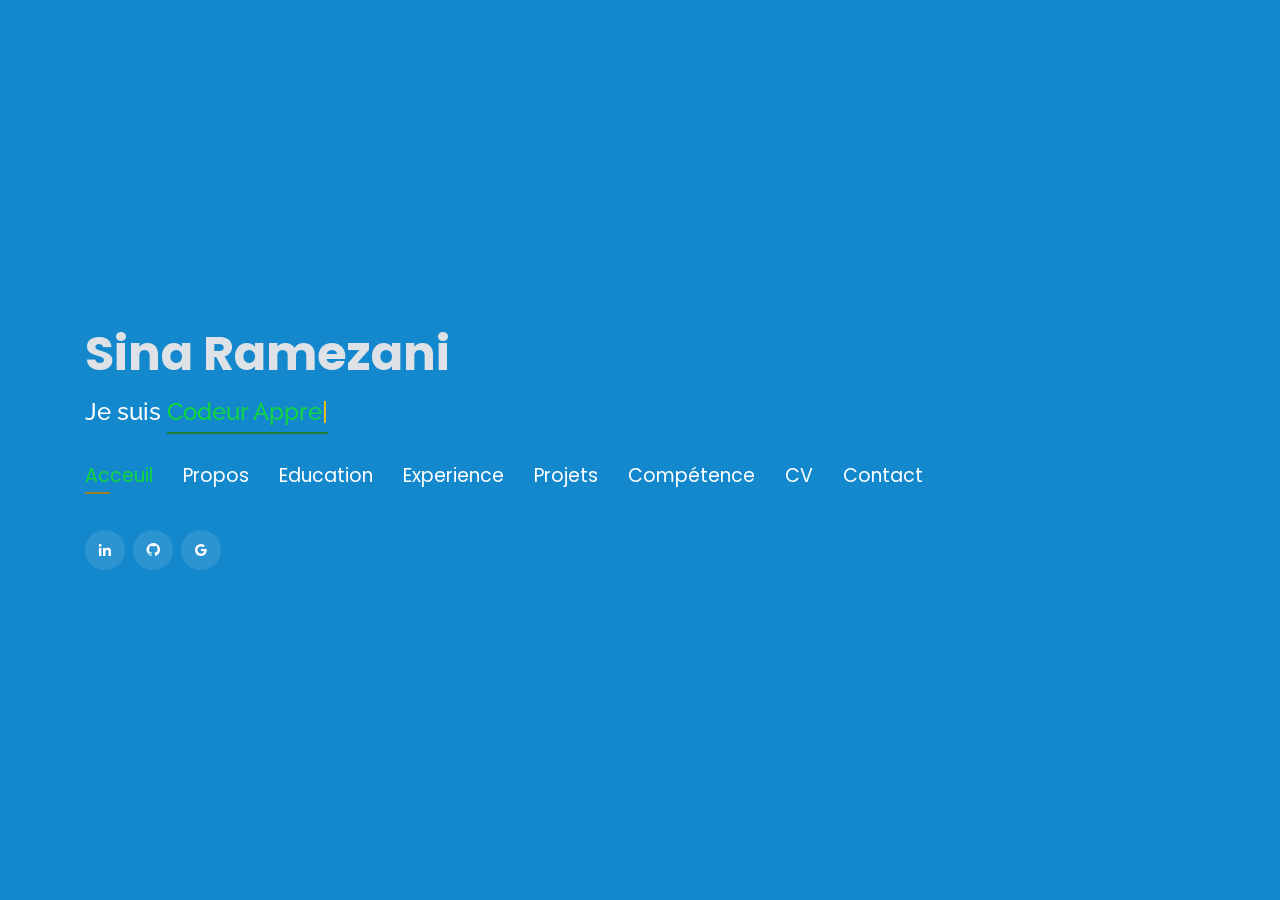
==== commit 00cd34da: "maj" ====
--- a/index.html
+++ b/index.html
@@ -84,8 +84,8 @@
       <div class="social-links">
           <a href="A mettre le lien de linkedin" target="_blank" class="linkedin"><i class="bx bxl-linkedin"></i></a>
           <a href="https://github.com/Sina-glitch" target="_blank" class="github"><i class="bx bxl-github"></i></a>
-          <a href="sina.ramezani.off@gmail.com" target="_blank" class="google"><i class="bx bxl-google"></i></a>
-
+          <a href="mailto:rajaprerak@gmail.com" target="_blank" class="google"><i class="bx bxl-google"></i></a>
+          
       </div>
 
     </div>
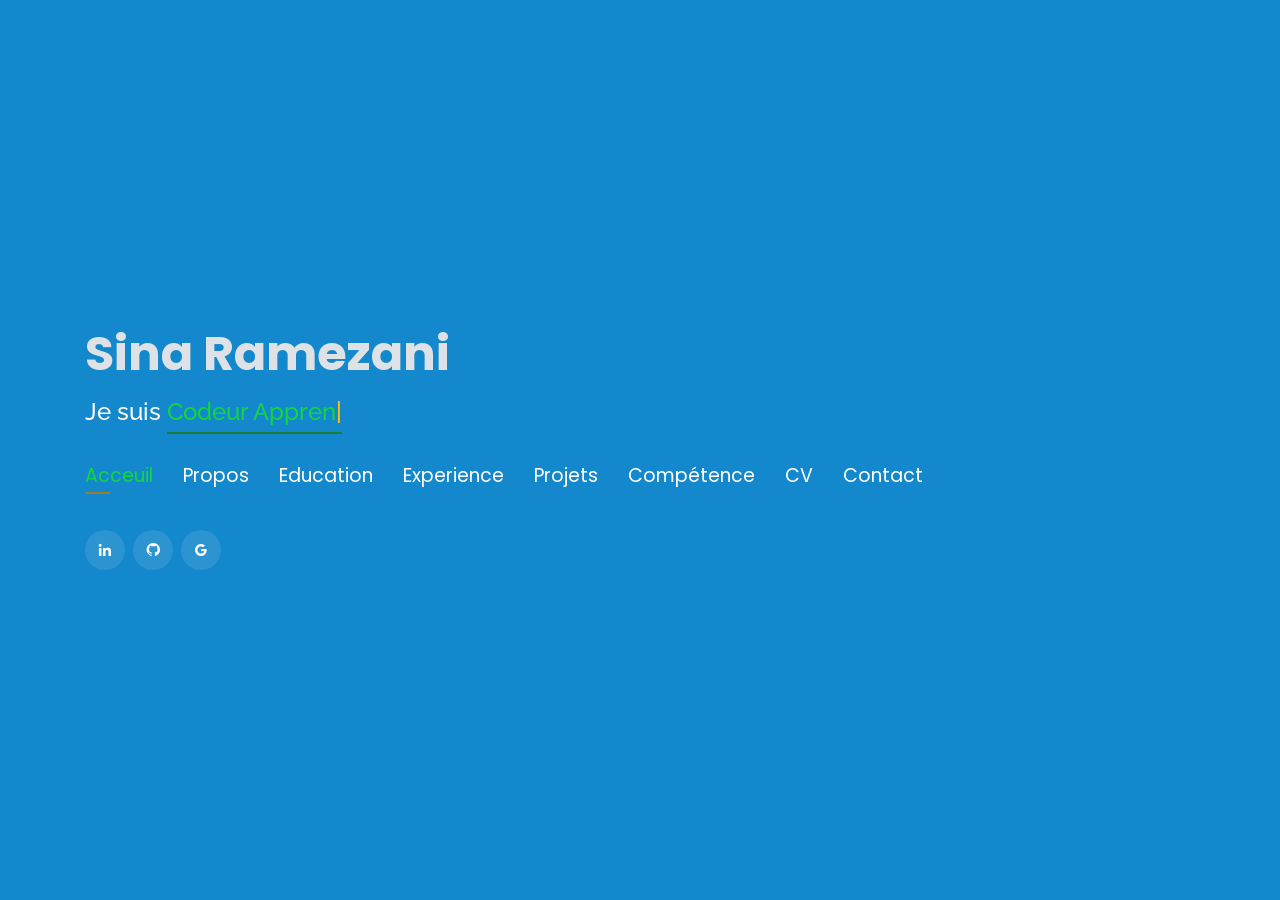
==== commit 4838336f: "maj" ====
--- a/index.html
+++ b/index.html
@@ -85,7 +85,7 @@
           <a href="A mettre le lien de linkedin" target="_blank" class="linkedin"><i class="bx bxl-linkedin"></i></a>
           <a href="https://github.com/Sina-glitch" target="_blank" class="github"><i class="bx bxl-github"></i></a>
           <a href="mailto:rajaprerak@gmail.com" target="_blank" class="google"><i class="bx bxl-google"></i></a>
-          
+
       </div>
 
     </div>
@@ -203,27 +203,27 @@
             <div class="col-md-4 mt-4 mt-md-0 icon-box" data-aos="fade-up" data-aos-delay="100" style="padding:0px 0px;padding-bottom: 5px;display: inline-block;">
               <img src="assets/img/education/ASU.jpg" class="img-fluid" alt="">
               <!-- <h4 style="text-align:left;"><a href="https://www.asu.edu/" target="_blank" style="color:#12d640">Arizona State University</a><br> </h4> -->
-              <p style="text-align:left;color:#fff;padding: 5px 10px;"><em>MS in Computer Science</em></p>
-              <h5 style="text-align:left;padding: 0px 10px;">Janurary 2021 - Present</h5>
-              <h6 style="text-align:left;color:#fff;padding: 0px 10px;">Relevant Coursework</h6>
+              <p style="text-align:left;color:#fff;padding: 5px 10px;"><em>Lycée Napoléon STI2D à L'Aigle</em></p>
+              <h5 style="text-align:left;padding: 0px 10px;">DATE</h5>
+              <h6 style="text-align:left;color:#fff;padding: 0px 10px;"> a remplir</h6>
               <ul style="text-align:left;color:#fff;">
-                <li>Distributed Database Systems</li>
-                <li>Cloud Computing</li>
-                <li>Foundation Of Algorithms</li>
+                <li>les choses faites</li>
+                <li>les choses faites</li>
+                <li>les choses faites</li>
               </ul>
             </div>
             <div class="col-md-4 mt-4 mt-md-0 icon-box" data-aos="fade-up" data-aos-delay="100" style="padding:0px 0px;padding-bottom: 5px;display: inline-block;">
               <img src="assets/img/education/au.png" class="img-fluid" alt="">
               <!-- <h4 style="text-align:left;"><a href="https://ahduni.edu.in/" target="_blank" style="color:#12d640">Ahmedabad University</a><br> </h4> -->
-              <p style="text-align:left;color:#fff;padding: 5px 10px;"><em>B.Tech. in Information and Communication Technology</em></p>
-              <h5 style="text-align:left;padding: 0px 10px;">July 2014 - May 2018</h5>
-              <h6 style="text-align:left;color:#fff;padding: 0px 10px;">Relevant Coursework</h6>
+              <p style="text-align:left;color:#fff;padding: 5px 10px;"><em>BTS SIO au 3IFA d'ALencon</em></p>
+              <h5 style="text-align:left;padding: 0px 10px;">DATE</h5>
+              <h6 style="text-align:left;color:#fff;padding: 0px 10px;">a remplir</h6>
               <ul style="text-align:left;color:#fff;">
                 <!-- <li>Data Structures &amp; Algorithms</li> -->
-                <li>Database Management Systems</li>
+                <li>les choses faites</li>
                 <!-- <li>Operating Systems</li> -->
-                <li>Algorithms &amp; Optimization for Big Data</li>
-                <li>Machine Learning</li>
+                <li>les choses faites</li>
+                <li>les choses faites</li>
                 <!-- <li>Computer Vision</li> -->
               </ul>
             </div>
@@ -235,12 +235,12 @@
     <div class="portfolio">
     <div class="container">
       <div class="section-title">
-        <h2>Online Certification</h2>
+        <h2>Certification</h2>
       </div>
 
       <div class="row portfolio-container" style="position: relative; height: 437.75px;">
 
-         <div class="col-lg-4 col-md-6 portfolio-item filter-app" style="position: absolute; left: 0px; top: 0px;">
+         <!-- <div class="col-lg-4 col-md-6 portfolio-item filter-app" style="position: absolute; left: 0px; top: 0px;">
           <div class="portfolio-wrap">
             <img src="assets/img/certification/stanford.jpg" class="img-fluid" alt="">
             <div class="portfolio-info">
@@ -250,9 +250,9 @@
               </div>
             </div>
            </div>
-          </div>
-
-        <div class="col-lg-4 col-md-6 portfolio-item filter-app" style="position: absolute; left: 370px; top: 0px;">
+          </div> -->
+
+        <!-- <div class="col-lg-4 col-md-6 portfolio-item filter-app" style="position: absolute; left: 370px; top: 0px;">
           <div class="portfolio-wrap">
             <img src="assets/img/certification/stanford.jpg" class="img-fluid" alt="">
             <div class="portfolio-info">
@@ -262,9 +262,9 @@
               </div>
             </div>
           </div>
-        </div>
-
-        <div class="col-lg-4 col-md-6 portfolio-item filter-app" style="position: absolute; left: 740px; top: 0px;">
+        </div> -->
+
+        <!-- <div class="col-lg-4 col-md-6 portfolio-item filter-app" style="position: absolute; left: 740px; top: 0px;">
           <div class="portfolio-wrap">
             <img src="assets/img/certification/ucsd.jpg" class="img-fluid" alt="">
             <div class="portfolio-info">
@@ -311,7 +311,7 @@
               </div>
             </div>
           </div>
-        </div>
+        </div> -->
 
       </div>
     </div>
@@ -329,7 +329,7 @@
       <div class="section-title">
         <h2>Experience</h2>
       </div>
-      <div class="row">
+      <!-- <div class="row">
           <div class="col-lg-12" data-aos="fade-up">
               <div class="col-md-12 mt-4 mt-md-0 icon-box" data-aos="fade-up" data-aos-delay="100">
                 <h4 style="text-align:left;"><a href="https://www.asu.edu/" style="color:#12d640">Arizona State University</a><br> </h4>
@@ -380,7 +380,7 @@
             </div>
           </div>
         </div>
-    </div>
+    </div> -->
   </section>
 
   <!-- End Experience Section -->
@@ -405,7 +405,7 @@
         </div>
       </div>
 
-      <div class="row portfolio-container">
+      <!-- <div class="row portfolio-container">
 
         <div class="col-lg-4 col-md-6 portfolio-item filter-app">
           <center><h4>Twitter Analysis</h4></center>
@@ -457,7 +457,7 @@
               </div>
             </div>
           </div>
-        </div>
+        </div> -->
 
         <!-- <div class="col-lg-4 col-md-6 portfolio-item filter-app">
           <center><h4>To-Do App</h4></center>
@@ -471,8 +471,8 @@
           </div>
         </div> -->
 
-        <div class="col-lg-4 col-md-6 portfolio-item filter-project">
-          <!-- <br> -->
+        <!-- <div class="col-lg-4 col-md-6 portfolio-item filter-project">
+          <br>
           <center><h4>CV Section Classifier</h4></center>
           <div class="portfolio-wrap">
             <img src="assets/img/project/resume.jpg" class="img-fluid" alt="">
@@ -483,7 +483,7 @@
               </div>
             </div>
           </div>
-        </div>
+        </div> -->
 
         <!-- <div class="col-lg-4 col-md-6 portfolio-item filter-app">
           <br>
@@ -498,7 +498,7 @@
           </div>
         </div> -->
 
-        <div class="col-lg-4 col-md-6 portfolio-item filter-project">
+        <!-- <div class="col-lg-4 col-md-6 portfolio-item filter-project">
           <center><h4>Video Description Generator</h4></center>
           <div class="portfolio-wrap">
             <img src="assets/img/project/vdg.jpg" class="img-fluid" alt="">
@@ -525,7 +525,7 @@
         
 
         <div class="col-lg-4 col-md-6 portfolio-item filter-project">
-          <!-- <br> -->
+          <br>
           <center><h4>Image Generator</h4></center>
           <div class="portfolio-wrap">
             <img src="assets/img/project/gan.jpg" class="img-fluid" alt="">
@@ -539,7 +539,7 @@
 
       </div>
     </div>
-  </section>
+  </section> -->
 
   <!-- End Project Section -->
 
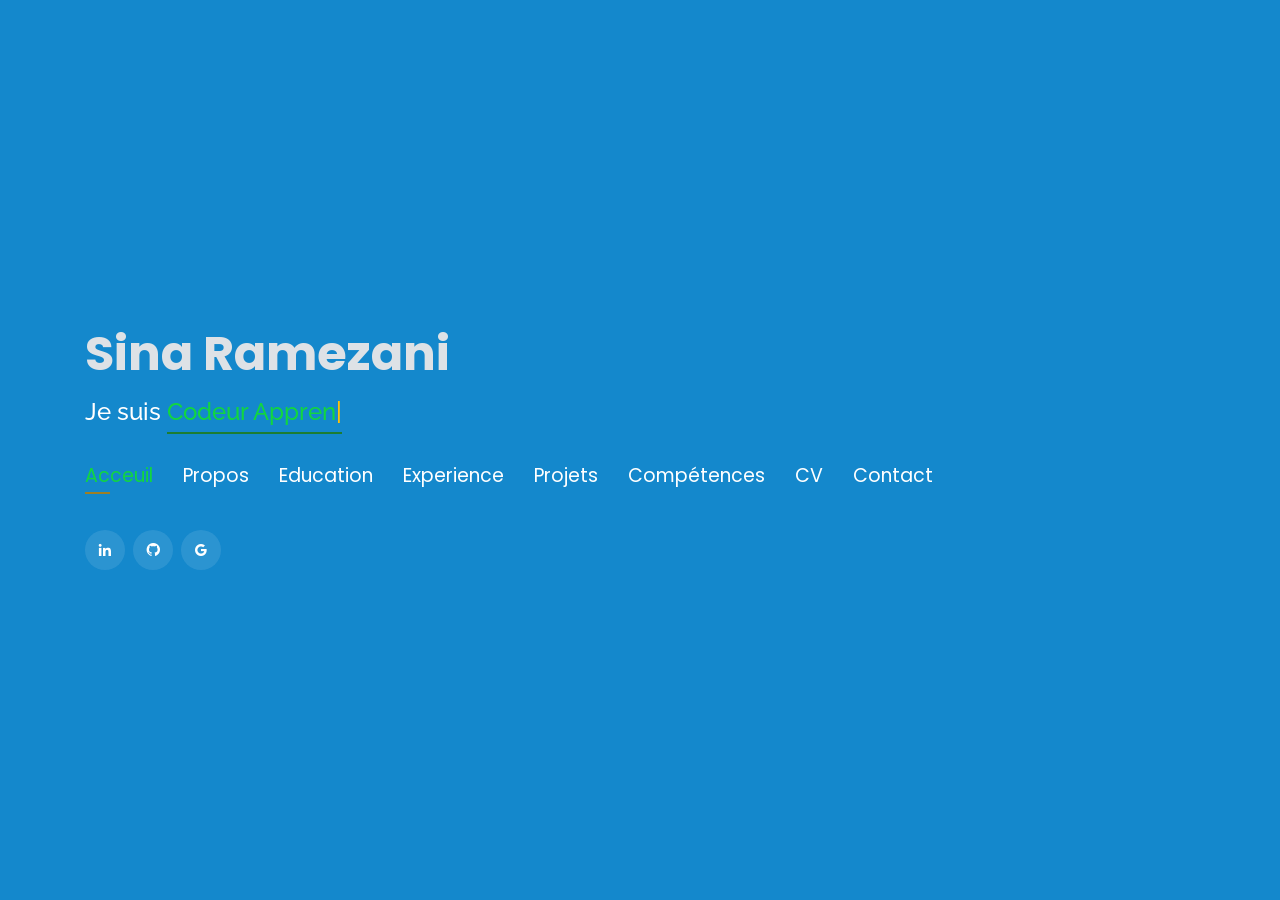
==== commit a2c1ca04: "maj" ====
--- a/index.html
+++ b/index.html
@@ -73,7 +73,7 @@
           <li><a href="#experience"> <span>Experience</span></a></li>
 <!--          <li><a href="#projects"> <span>Projects</span></a></li>-->
           <li><a href="#portfolio"> <span>Projets</span></a></li>
-          <li><a href="#skills"> <span>Compétence</span></a></li>
+          <li><a href="#skills"> <span>Compétences</span></a></li>
           <li><a href="https://drive.google.com/file/d/1DBE5HKLhndzP5kfdliuMYHZafEO-YZWK/view" target="_blank"> <span>CV</span></a></li>
           <!-- <li><a href="#links"> <span>Resume & Links</span></a></li> -->
           <li><a href="#contacts"> <span>Contact</span></a></li>
@@ -84,7 +84,7 @@
       <div class="social-links">
           <a href="A mettre le lien de linkedin" target="_blank" class="linkedin"><i class="bx bxl-linkedin"></i></a>
           <a href="https://github.com/Sina-glitch" target="_blank" class="github"><i class="bx bxl-github"></i></a>
-          <a href="mailto:rajaprerak@gmail.com" target="_blank" class="google"><i class="bx bxl-google"></i></a>
+          <a href="mailto:sina.ramezani.off@gmail.com@gmail.com" target="_blank" class="google"><i class="bx bxl-google"></i></a>
 
       </div>
 
@@ -550,7 +550,7 @@
   <section id="skills" class="services">
     <div class="container">
       <div class="section-title">
-        <h2>Compétence</h2>
+        <h2>Compétences</h2>
       </div>
       <div class="row">
         <div class="col-lg-12" data-aos="fade-up">
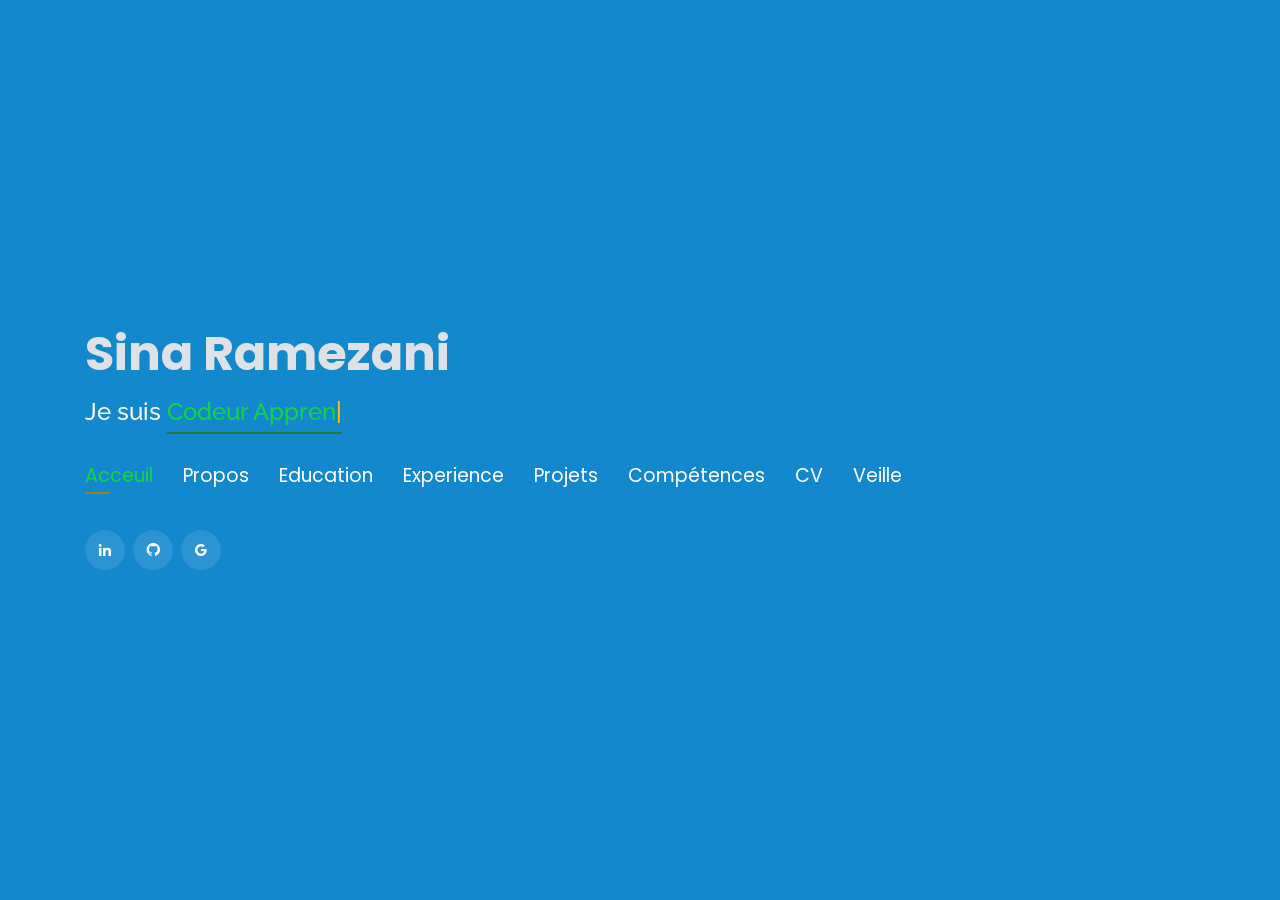
==== commit d8884120: "maj" ====
--- a/index.html
+++ b/index.html
@@ -76,7 +76,7 @@
           <li><a href="#skills"> <span>Compétences</span></a></li>
           <li><a href="https://drive.google.com/file/d/1DBE5HKLhndzP5kfdliuMYHZafEO-YZWK/view" target="_blank"> <span>CV</span></a></li>
           <!-- <li><a href="#links"> <span>Resume & Links</span></a></li> -->
-          <li><a href="#contacts"> <span>Contact</span></a></li>
+          <li><a href="#contacts"> <span>Veille</span></a></li>
 
         </ul>
       </nav><!-- .nav-menu -->
@@ -631,7 +631,7 @@
     <div class="container">
 
       <div class="section-title">
-        <h2>Contact</h2>
+        <h2>Veille</h2>
       </div>
 
       <div class="row mt-2">
@@ -668,7 +668,7 @@
         <div class="col-md-6 mt-4 d-flex align-items-stretch">
           <div class="info-box">
             <i class="bx bx-phone-call"></i>
-            <h3>Contact</h3>
+            <h3>Veille</h3>
             <p>0033 60 24 22 16 1</p>
           </div>
         </div>
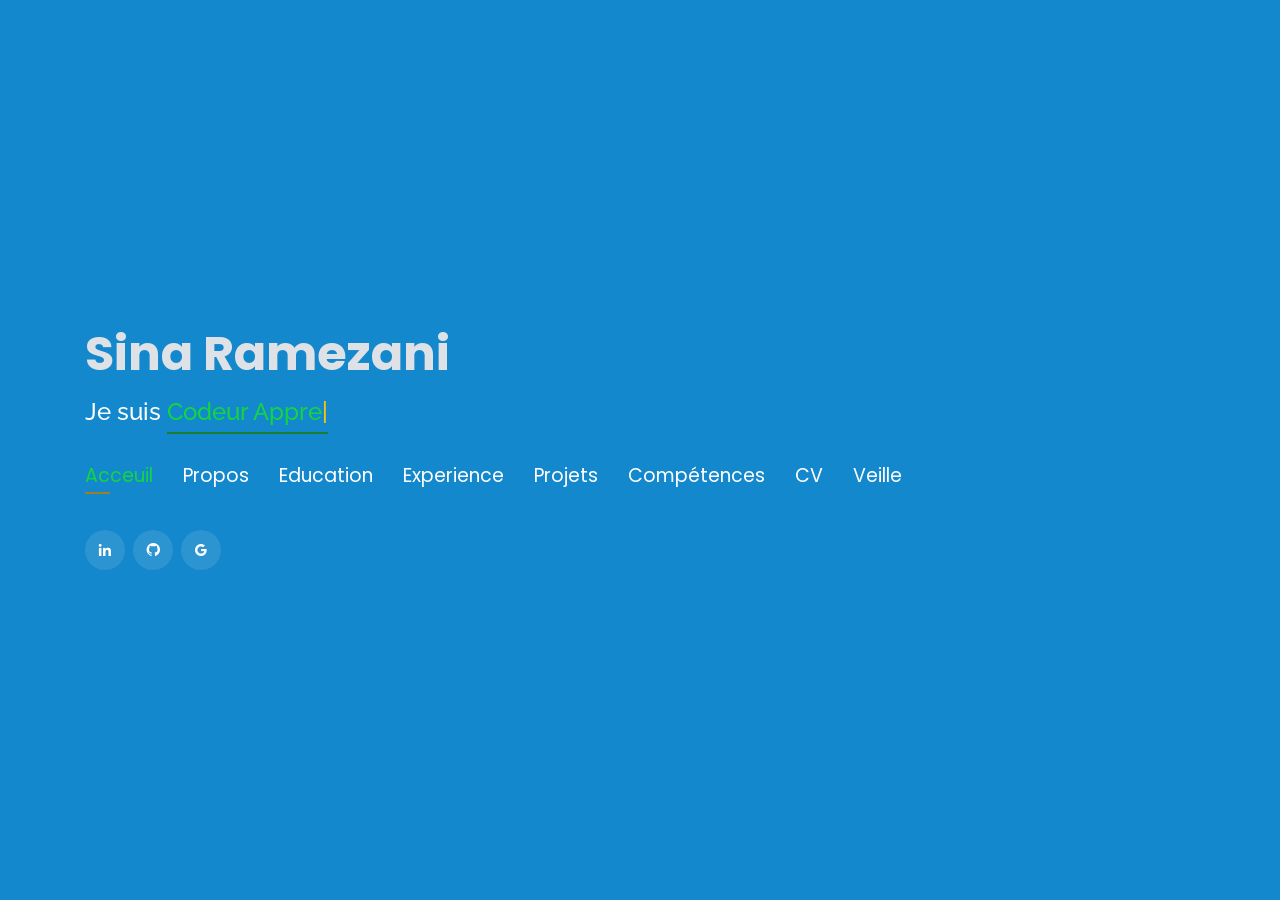
==== commit 23fee6dc: "maj" ====
--- a/index.html
+++ b/index.html
@@ -82,7 +82,7 @@
       </nav><!-- .nav-menu -->
 
       <div class="social-links">
-          <a href="A mettre le lien de linkedin" target="_blank" class="linkedin"><i class="bx bxl-linkedin"></i></a>
+          <a href="https://www.linkedin.com/in/sina-ramezani" target="_blank" class="linkedin"><i class="bx bxl-linkedin"></i></a>
           <a href="https://github.com/Sina-glitch" target="_blank" class="github"><i class="bx bxl-github"></i></a>
           <a href="mailto:sina.ramezani.off@gmail.com@gmail.com" target="_blank" class="google"><i class="bx bxl-google"></i></a>
 
@@ -650,7 +650,7 @@
             <i class="bx bx-share-alt"></i>
             <h3>Mes réseaux sociaux</h3>
             <div class="social-links">
-              <a href="A mettre le lien de linkedin" target="_blank" class="linkedin"><i class="bx bxl-linkedin"></i></a>
+              <a href="https://www.linkedin.com/in/sina-ramezani" target="_blank" class="linkedin"><i class="bx bxl-linkedin"></i></a>
               <a href="https://github.com/Sina-glitch" target="_blank" class="github"><i class="bx bxl-github"></i></a>
               <a href="sina.ramezani.off@gmail.com" target="_blank" class="google"><i class="bx bxl-google"></i></a>
 
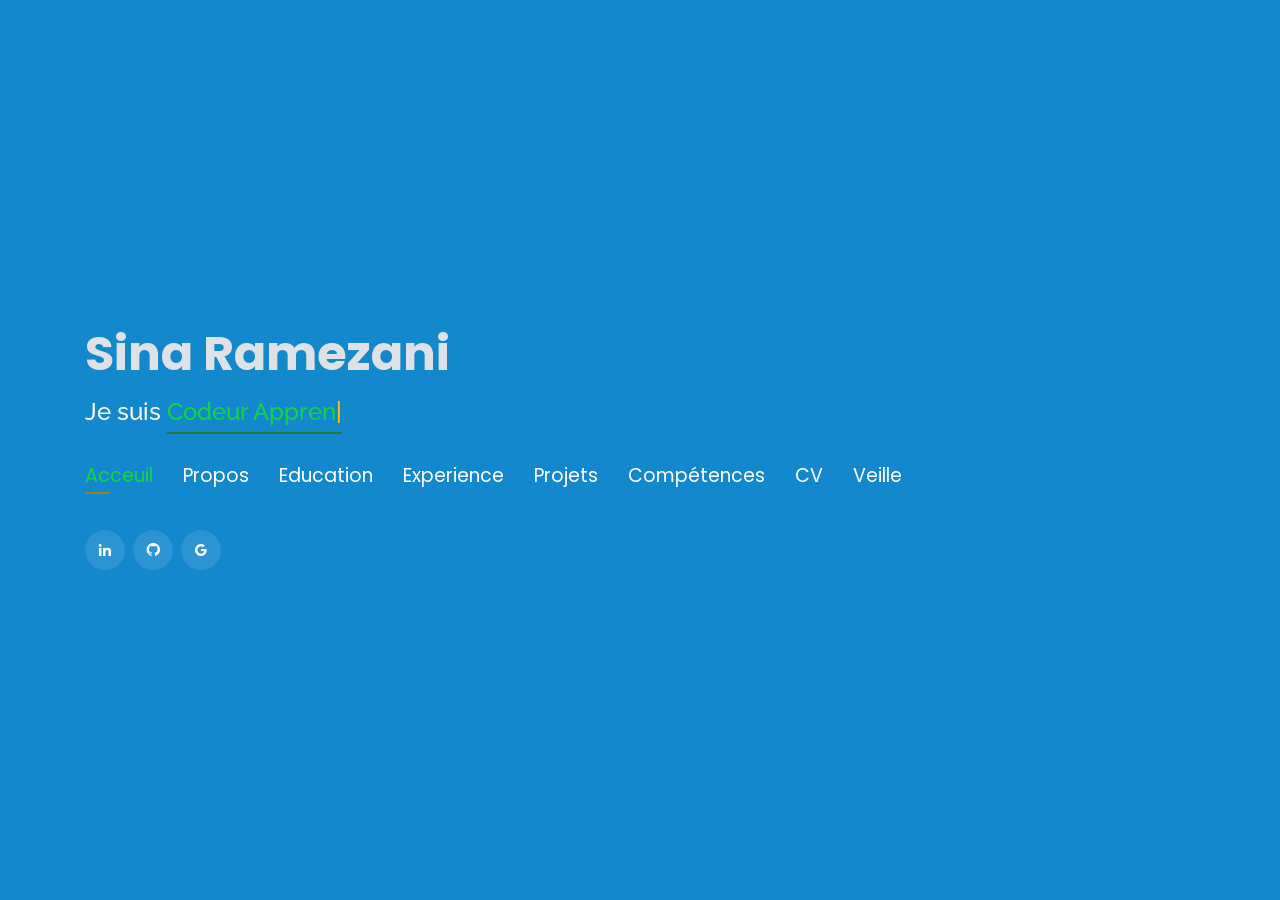
==== commit 5f410655: "maj" ====
--- a/index.html
+++ b/index.html
@@ -144,43 +144,43 @@
         <div class="col-lg-3 col-md-4 mt-4 mt-md-0">
           <div class="icon-box">
             <i class="ri-database-2-line" style="color: #5578ff;"></i>
-            <h3>Machine Learning</h3>
+            <h3>a remplacer</h3>
           </div>
         </div>
         <div class="col-lg-3 col-md-4 mt-4 mt-md-0">
           <div class="icon-box">
             <i class="ri-camera-3-line" style="color: #e80368;"></i>
-            <h3>Computer Vision</h3>
+            <h3>a remplacer</h3>
           </div>
         </div>
         <div class="col-lg-3 col-md-4 mt-4 mt-lg-0">
           <div class="icon-box">
             <i class="ri-english-input" style="color: #1c7d32;"></i>
-            <h3>Natural Language Processing</h3>
+            <h3>a remplacer</h3>
           </div>
         </div>
         <div class="col-lg-3 col-md-4 mt-4">
           <div class="icon-box">
             <i class="ri-code-s-slash-fill" style="color: #28a745;"></i>
-            <h3>Software Engineering</h3>
+            <h3>a remplacer</h3>
           </div>
         </div>
         <div class="col-lg-3 col-md-4 mt-4">
           <div class="icon-box">
             <i class="ri-bar-chart-box-line" style="color: #f1081f;"></i>
-            <h3>Visualization</h3>
+            <h3>Visualisation</h3>
           </div>
         </div>
         <div class="col-lg-3 col-md-4 mt-4">
           <div class="icon-box">
             <i class="ri-file-list-3-line" style="color: #47aeff;"></i>
-            <h3>Algorithms</h3>
+            <h3>Algorithmes</h3>
           </div>
         </div>
         <div class="col-lg-3 col-md-4 mt-4">
           <div class="icon-box">
             <i class="ri-image-line" style="color: #ffc107;"></i>
-            <h3>Image Processing</h3>
+            <h3>a remplacer</h3>
           </div>
         </div>
       </div>
